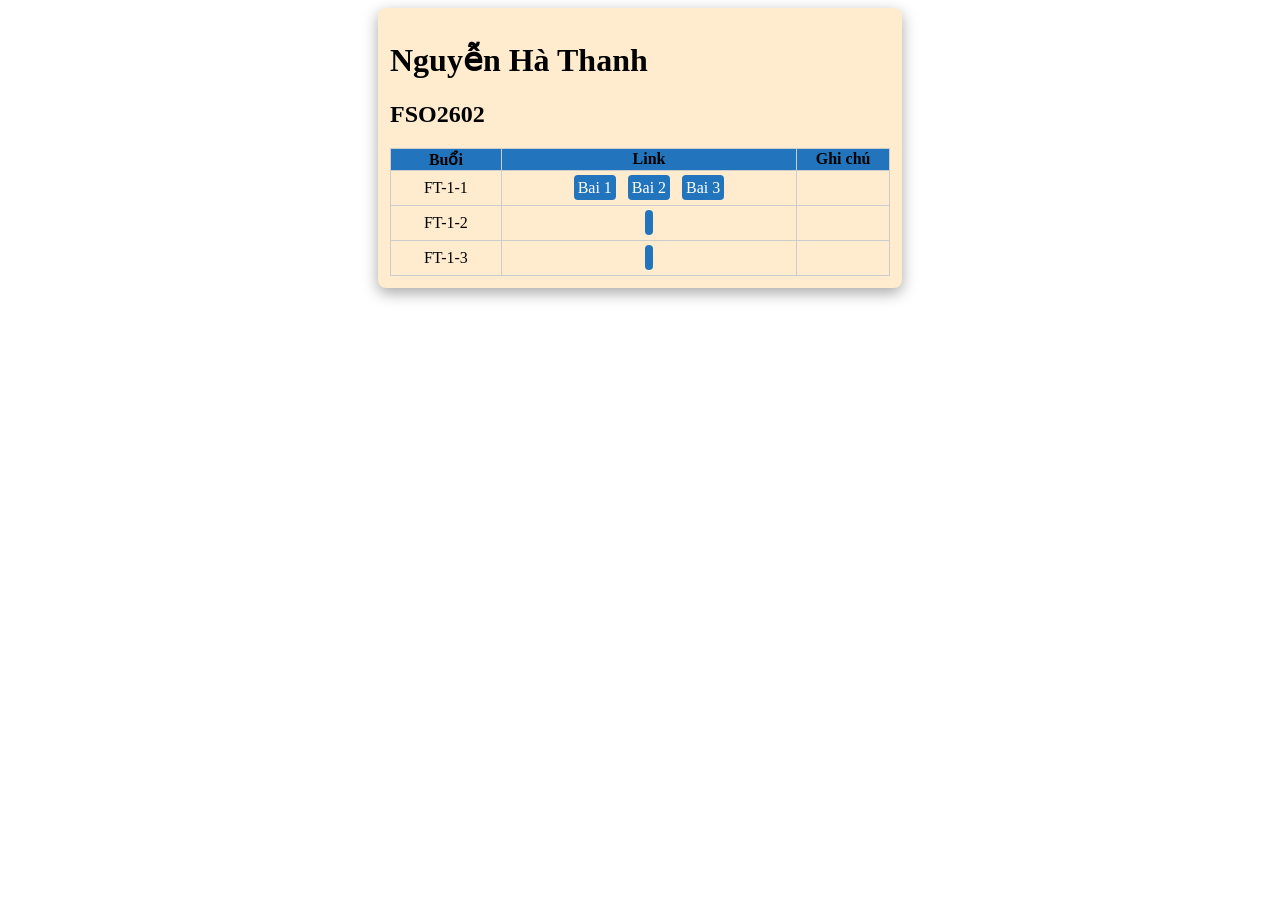
==== index.html @ 7dca36d5 "Reset kho, chi day dung bai tap HTML CSS" ====
<!doctype html>
<html lang="en">
  <head>
    <meta charset="UTF-8" />
    <meta name="viewport" content="width=device-width, initial-scale=1.0" />
    <title>Document</title>
    <style>
      table,
      tr,
      td,
      th {
        border: 1px solid #ccc;
        border-collapse: collapse;
      }
      td {
        padding: 8px 12px;
        text-align: center;
      }
      .form-homeword {
        width: 500px;
        margin: 0 auto;
        padding: 12px;
        box-shadow: rgba(0, 0, 0, 0.35) 0px 5px 15px;
        border-radius: 8px;
        background-color: blanchedalmond;
      }
      table {
        width: 100%;
        max-width: 100%;
        .tieude {
          background-color: rgb(34, 117, 189);
        }
      }
      a {
        text-decoration: none;
        background-color: rgb(34, 117, 189);
        padding: 4px;
        margin: 4px;
        border-radius: 4px;
        color: #fff;
      }
    </style>
  </head>
  <body>
    <div class="form-homeword">
      <h1>Nguyễn Hà Thanh</h1>
      <h2>FSO2602</h2>
      <table>
        <thead class="tieude">
          <tr>
            <th>Buổi</th>
            <th>Link</th>
            <th>Ghi chú</th>
          </tr>
        </thead>
        <tbody>
          <tr>
            <td>FT-1-1</td>
            <td>
              <a href="./Day01/LoginForm.html">Bai 1</a>
              <a href="./Day01/ProductInfi.html">Bai 2</a>
              <a href="./Day01/Collection.html">Bai 3</a>
            </td>
            <td></td>
          </tr>
          <tr>
            <td>FT-1-2</td>
            <td><a href="./Day02/index.html"></a></td>
            <td></td>
          </tr>
          <tr>
            <td>FT-1-3</td>
            <td><a href="./Day03/index.html"></a></td>
            <td></td>
          </tr>
        </tbody>
      </table>
    </div>
  </body>
</html>
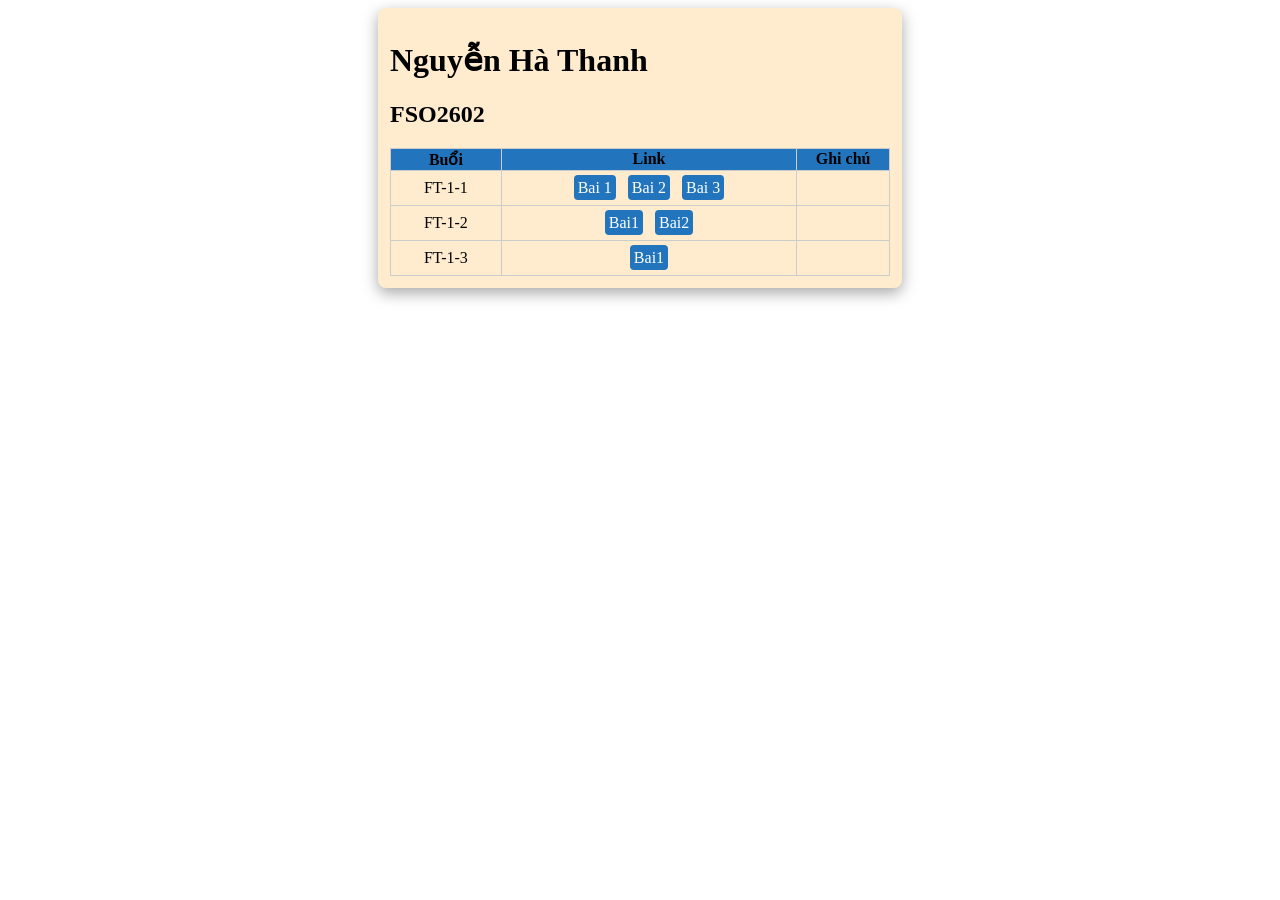
==== commit fba530d3: "nopbaitapvenha" ====
--- a/index.html
+++ b/index.html
@@ -65,12 +65,15 @@
           </tr>
           <tr>
             <td>FT-1-2</td>
-            <td><a href="./Day02/index.html"></a></td>
-            <td></td>
+            <td>
+            <a href="./Day02/JobCard.html">Bai1</a>
+            <a href="./Day02/UserListDay.html">Bai2</a>
+            </td>
+          </td>
           </tr>
           <tr>
             <td>FT-1-3</td>
-            <td><a href="./Day03/index.html"></a></td>
+            <td><a href="./Day3/buoithuchanh1.html">Bai1</a></td>
             <td></td>
           </tr>
         </tbody>
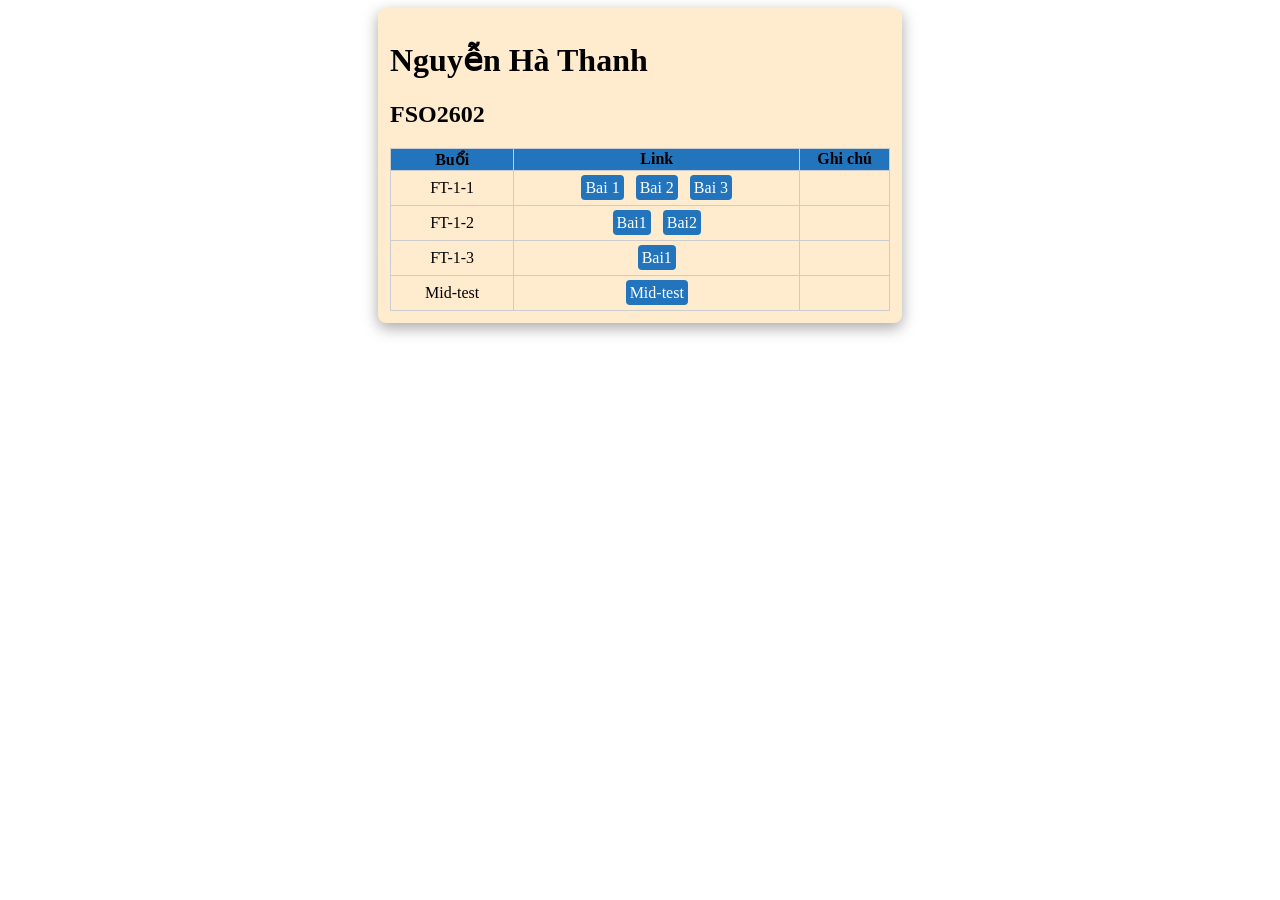
==== commit 368e7391: "fff" ====
--- a/index.html
+++ b/index.html
@@ -76,6 +76,11 @@
             <td><a href="./Day3/buoithuchanh1.html">Bai1</a></td>
             <td></td>
           </tr>
+          <tr>
+            <td>Mid-test</td>
+            <td><a href="./Mid-test1/">Mid-test</a></td>
+            <td></td>
+          </tr>
         </tbody>
       </table>
     </div>
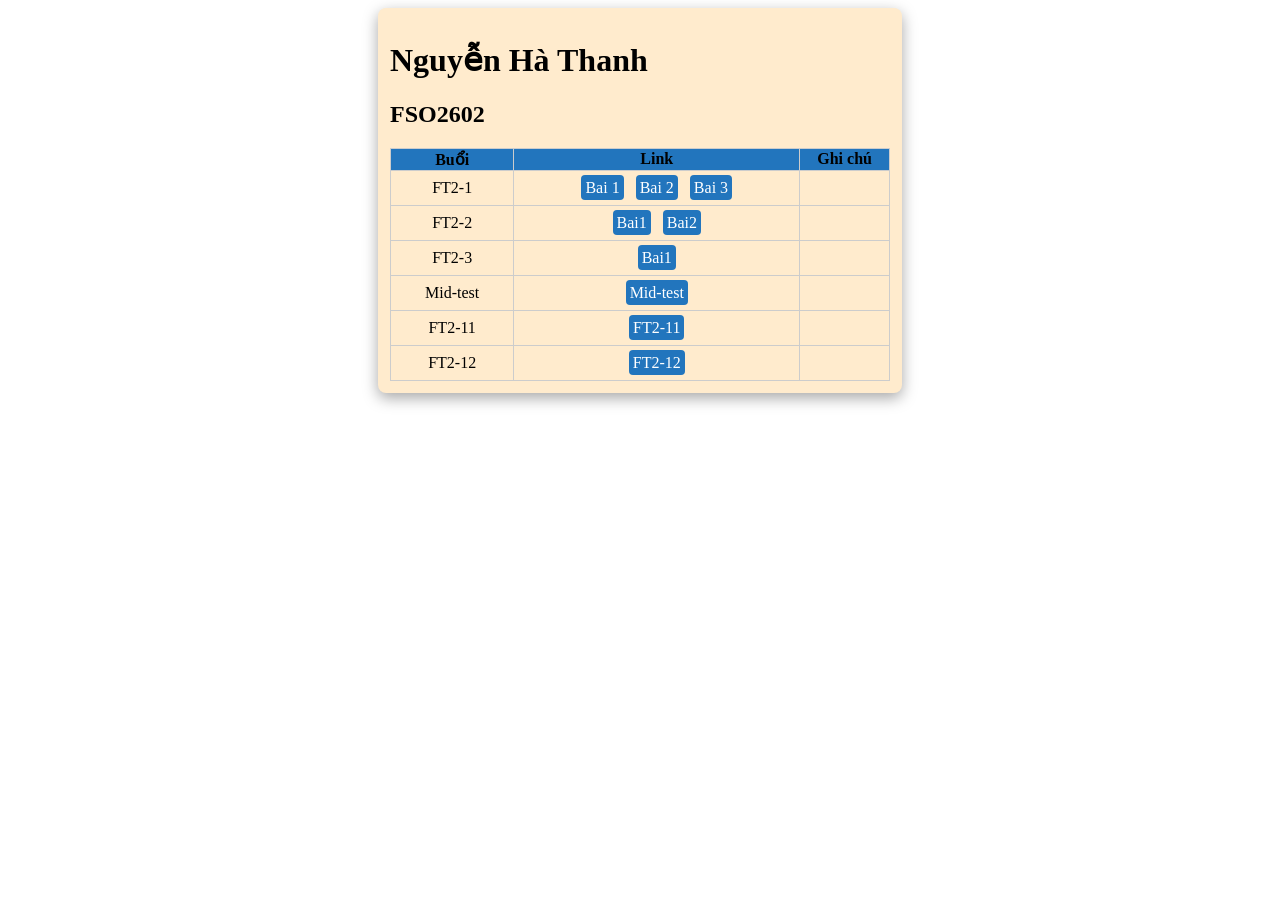
==== commit 04526b26: "capnhat" ====
--- a/index.html
+++ b/index.html
@@ -55,30 +55,40 @@
         </thead>
         <tbody>
           <tr>
-            <td>FT-1-1</td>
+            <td>FT2-1</td>
             <td>
-              <a href="./Day01/LoginForm.html">Bai 1</a>
-              <a href="./Day01/ProductInfi.html">Bai 2</a>
-              <a href="./Day01/Collection.html">Bai 3</a>
+              <a href="./FT2-1/LoginForm.html">Bai 1</a>
+              <a href="./FT2-1/ProductInfi.html">Bai 2</a>
+              <a href="./FT2-1/Collection.html">Bai 3</a>
             </td>
             <td></td>
           </tr>
           <tr>
-            <td>FT-1-2</td>
+            <td>FT2-2</td>
             <td>
-            <a href="./Day02/JobCard.html">Bai1</a>
-            <a href="./Day02/UserListDay.html">Bai2</a>
+            <a href="./FT2-2/">Bai1</a>
+            <a href="./FT2-2/">Bai2</a>
             </td>
           </td>
           </tr>
           <tr>
-            <td>FT-1-3</td>
-            <td><a href="./Day3/buoithuchanh1.html">Bai1</a></td>
+            <td>FT2-3</td>
+            <td><a href="./FT2-3/">Bai1</a></td>
             <td></td>
           </tr>
           <tr>
             <td>Mid-test</td>
-            <td><a href="./Mid-test1/">Mid-test</a></td>
+            <td><a href="./Mid-test1/mid-test.html">Mid-test</a></td>
+            <td></td>
+          </tr>
+          <tr>
+            <td>FT2-11</td>
+            <td><a href="./FT2-11/LandingPage.html">FT2-11</a></td>
+            <td></td>
+          </tr>
+          <tr>
+            <td>FT2-12</td>
+            <td><a href="./BaiFT2-12/ex01.html">FT2-12</a></td>
             <td></td>
           </tr>
         </tbody>
